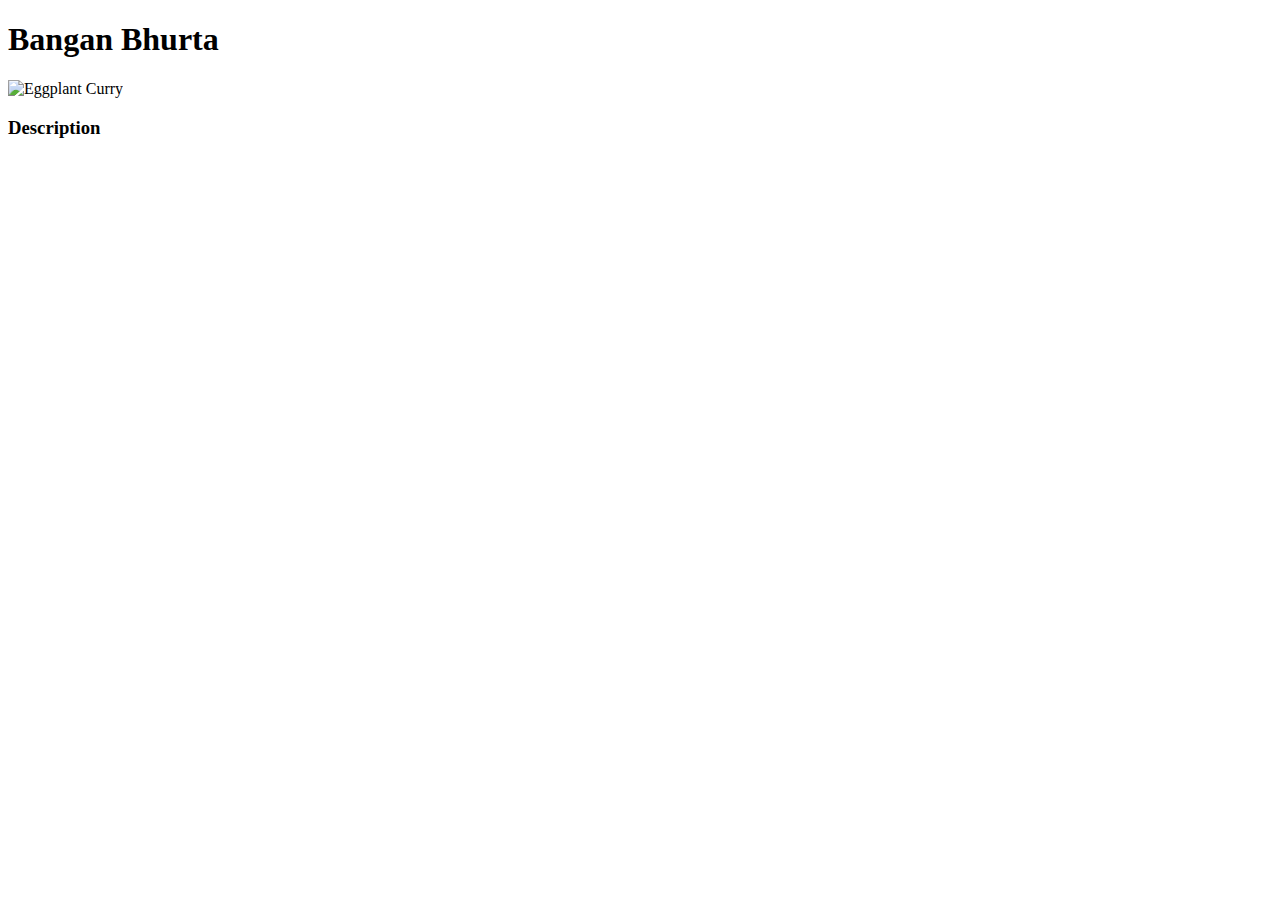
==== recipes/banganbhurta.html @ c739dea7 "Add banganbhurta recipe html page" ====
<!DOCTYPE html>
<html lang="en">
<head>
  <meta charset="UTF-8">
  <meta http-equiv="X-UA-Compatible" content="IE=edge">
  <meta name="viewport" content="width=device-width, initial-scale=1.0">
  <title>Document</title>
</head>
<body>
  <h1>Bangan Bhurta</h1>
  <img src="https://imagesvc.meredithcorp.io/v3/mm/image?url=https%3A%2F%2Fpublic-assets-ucg.meredithcorp.io%2Fd3af2877d8fcdc4810d9b1c63840b3fd%2F280149.jpg&w=595&h=595&c=sc&poi=face&q=60" alt="Eggplant Curry">
  <h3>Description</h3>
  
</body>
</html>
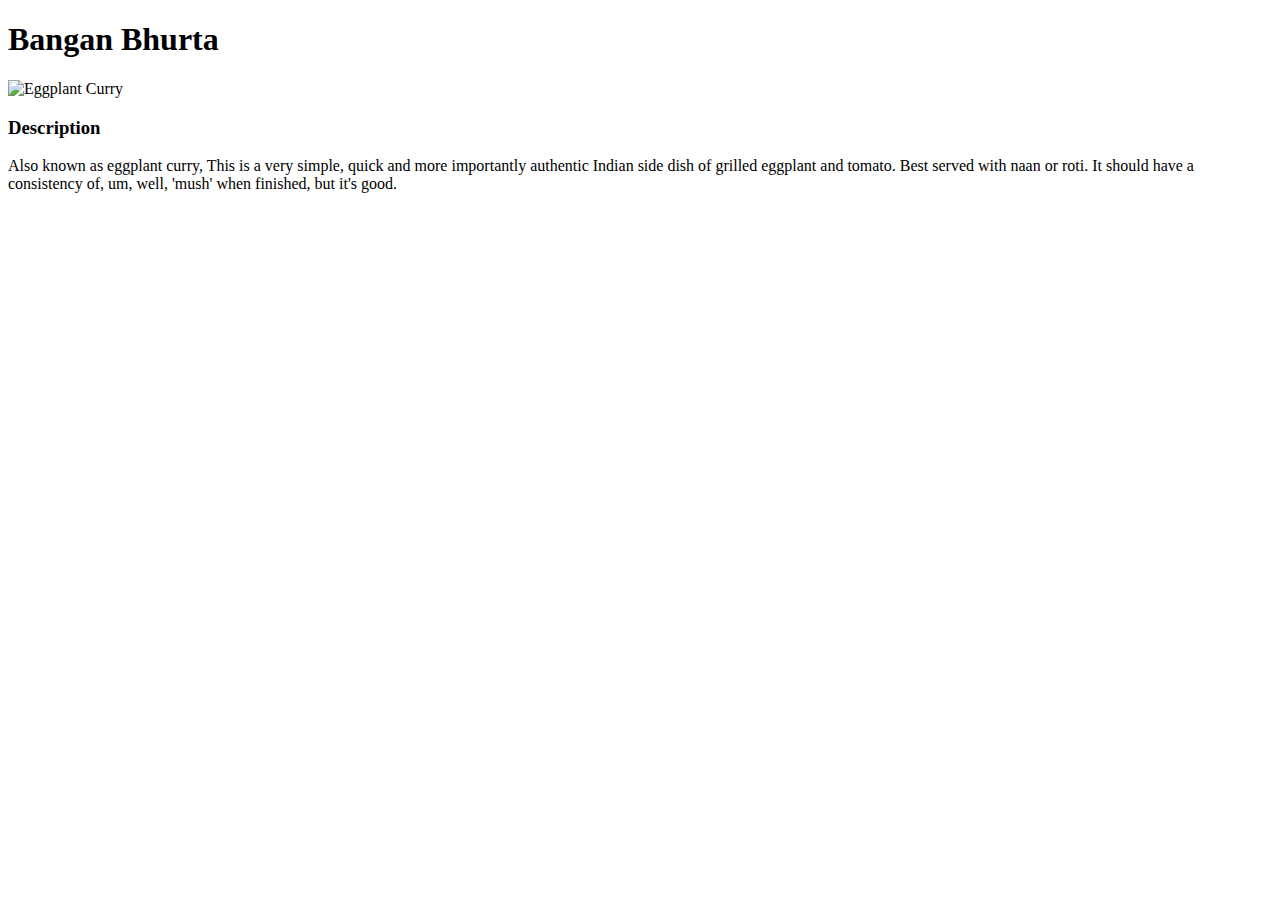
==== commit 3a37d2bc: "Add desceiption paragraph" ====
--- a/recipes/banganbhurta.html
+++ b/recipes/banganbhurta.html
@@ -10,6 +10,11 @@
   <h1>Bangan Bhurta</h1>
   <img src="https://imagesvc.meredithcorp.io/v3/mm/image?url=https%3A%2F%2Fpublic-assets-ucg.meredithcorp.io%2Fd3af2877d8fcdc4810d9b1c63840b3fd%2F280149.jpg&w=595&h=595&c=sc&poi=face&q=60" alt="Eggplant Curry">
   <h3>Description</h3>
+  <p>Also known as eggplant curry, This is a very simple, 
+    quick and more importantly authentic Indian side dish 
+    of grilled eggplant and tomato. Best served with naan or roti. 
+    It should have a consistency of, um, well, 'mush' when 
+    finished, but it's good.</p>
   
 </body>
 </html>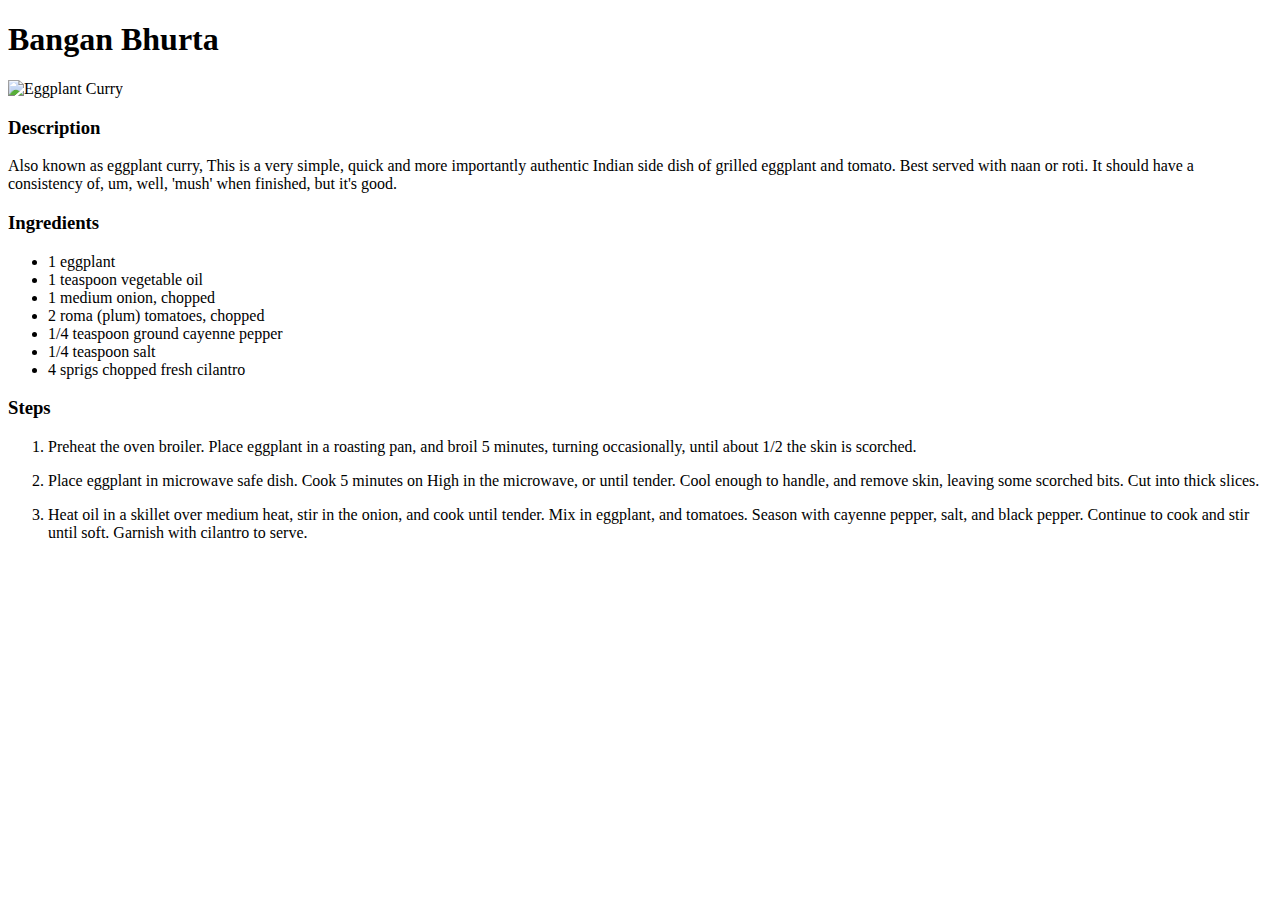
==== commit c9e80f18: "Add ingredients and steps details" ====
--- a/recipes/banganbhurta.html
+++ b/recipes/banganbhurta.html
@@ -15,6 +15,33 @@
     of grilled eggplant and tomato. Best served with naan or roti. 
     It should have a consistency of, um, well, 'mush' when 
     finished, but it's good.</p>
+
+    <h3>Ingredients</h3>
+    <ul>
+      <li>1 eggplant</li>
+      <li>1 teaspoon vegetable oil</li>
+      <li>1 medium onion, chopped</li>
+      <li>2 roma (plum) tomatoes, chopped</li>
+      <li>1/4 teaspoon ground cayenne pepper</li>
+      <li>1/4 teaspoon salt</li>
+      <li>4 sprigs chopped fresh cilantro</li>
+    </ul>
+
+    <h3>Steps</h3>
+    <ol>
+      <li><p>Preheat the oven broiler. Place eggplant in a roasting pan, 
+        and broil 5 minutes, turning occasionally, until about 1/2 
+        the skin is scorched.</p></li>
+        <li><p>Place eggplant in microwave safe dish. Cook 5 minutes on 
+          High in the microwave, or until tender. Cool enough to handle, 
+          and remove skin, leaving some scorched bits. 
+          Cut into thick slices.</p></li>
+          <li><p>Heat oil in a skillet over medium heat, stir in the 
+            onion, and cook until tender. Mix in eggplant, and tomatoes. 
+            Season with cayenne pepper, salt, and black pepper. Continue to 
+            cook and stir until soft. Garnish with cilantro to serve.</p></li>
+    </ol>
+
   
 </body>
 </html>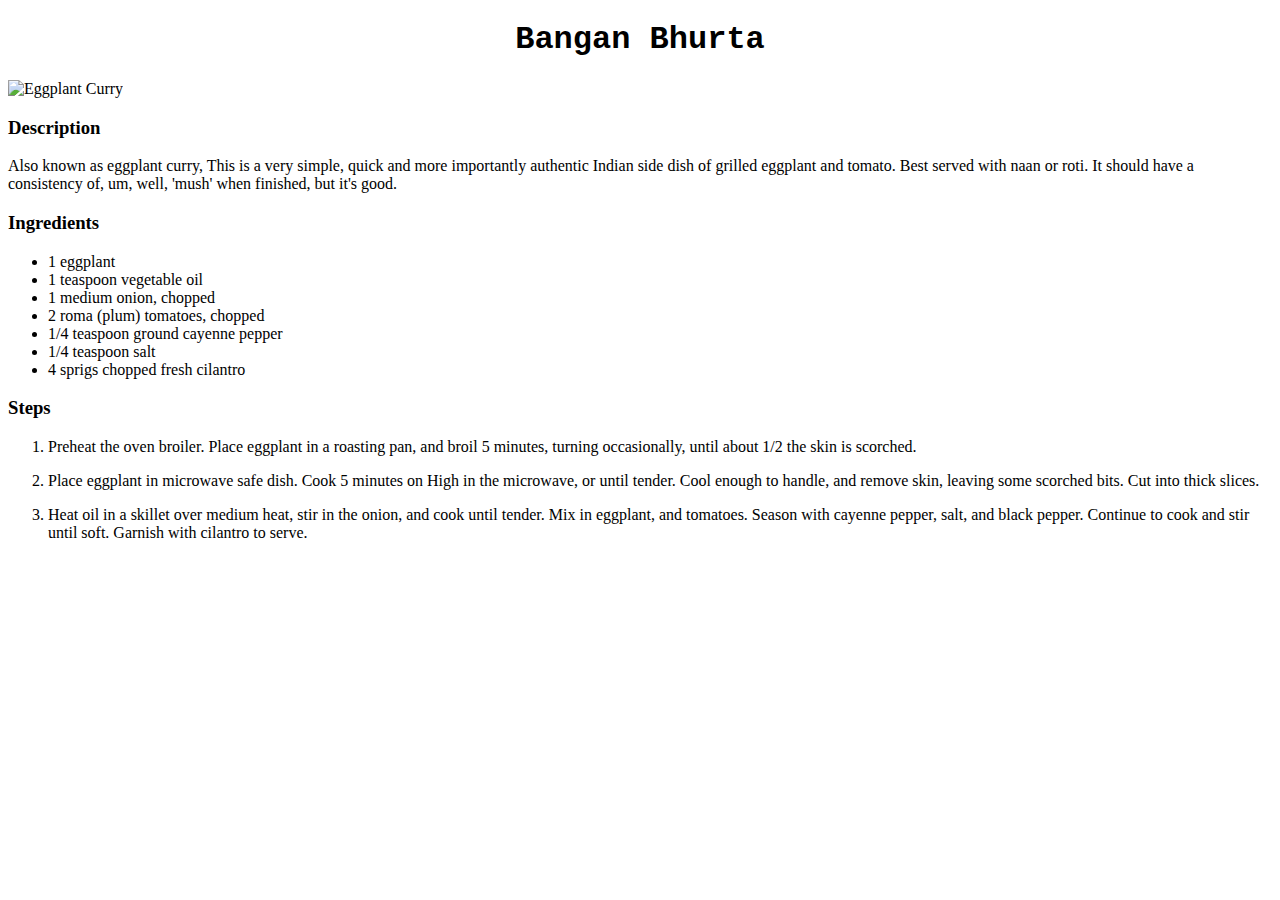
==== commit 6268b103: "Add rel, href style.css to all recipes, as well as styles applied to main page" ====
--- a/recipes/banganbhurta.html
+++ b/recipes/banganbhurta.html
@@ -4,10 +4,11 @@
   <meta charset="UTF-8">
   <meta http-equiv="X-UA-Compatible" content="IE=edge">
   <meta name="viewport" content="width=device-width, initial-scale=1.0">
-  <title>Document</title>
+  <title>Bangan Bhurta</title>
+  <link rel="stylesheet" href="../style.css">
 </head>
 <body>
-  <h1>Bangan Bhurta</h1>
+  <h1 class="title">Bangan Bhurta</h1>
   <img src="https://imagesvc.meredithcorp.io/v3/mm/image?url=https%3A%2F%2Fpublic-assets-ucg.meredithcorp.io%2Fd3af2877d8fcdc4810d9b1c63840b3fd%2F280149.jpg&w=595&h=595&c=sc&poi=face&q=60" alt="Eggplant Curry">
   <h3>Description</h3>
   <p>Also known as eggplant curry, This is a very simple, 
--- a/style.css
+++ b/style.css
@@ -0,0 +1,14 @@
+.link {
+  font-size: large;
+  font-weight: bold;
+}
+
+.title {
+  font-family: 'Courier New', Courier, monospace;
+  text-align: center;
+}
+
+img {
+  height: auto;
+  width: 300px;
+}